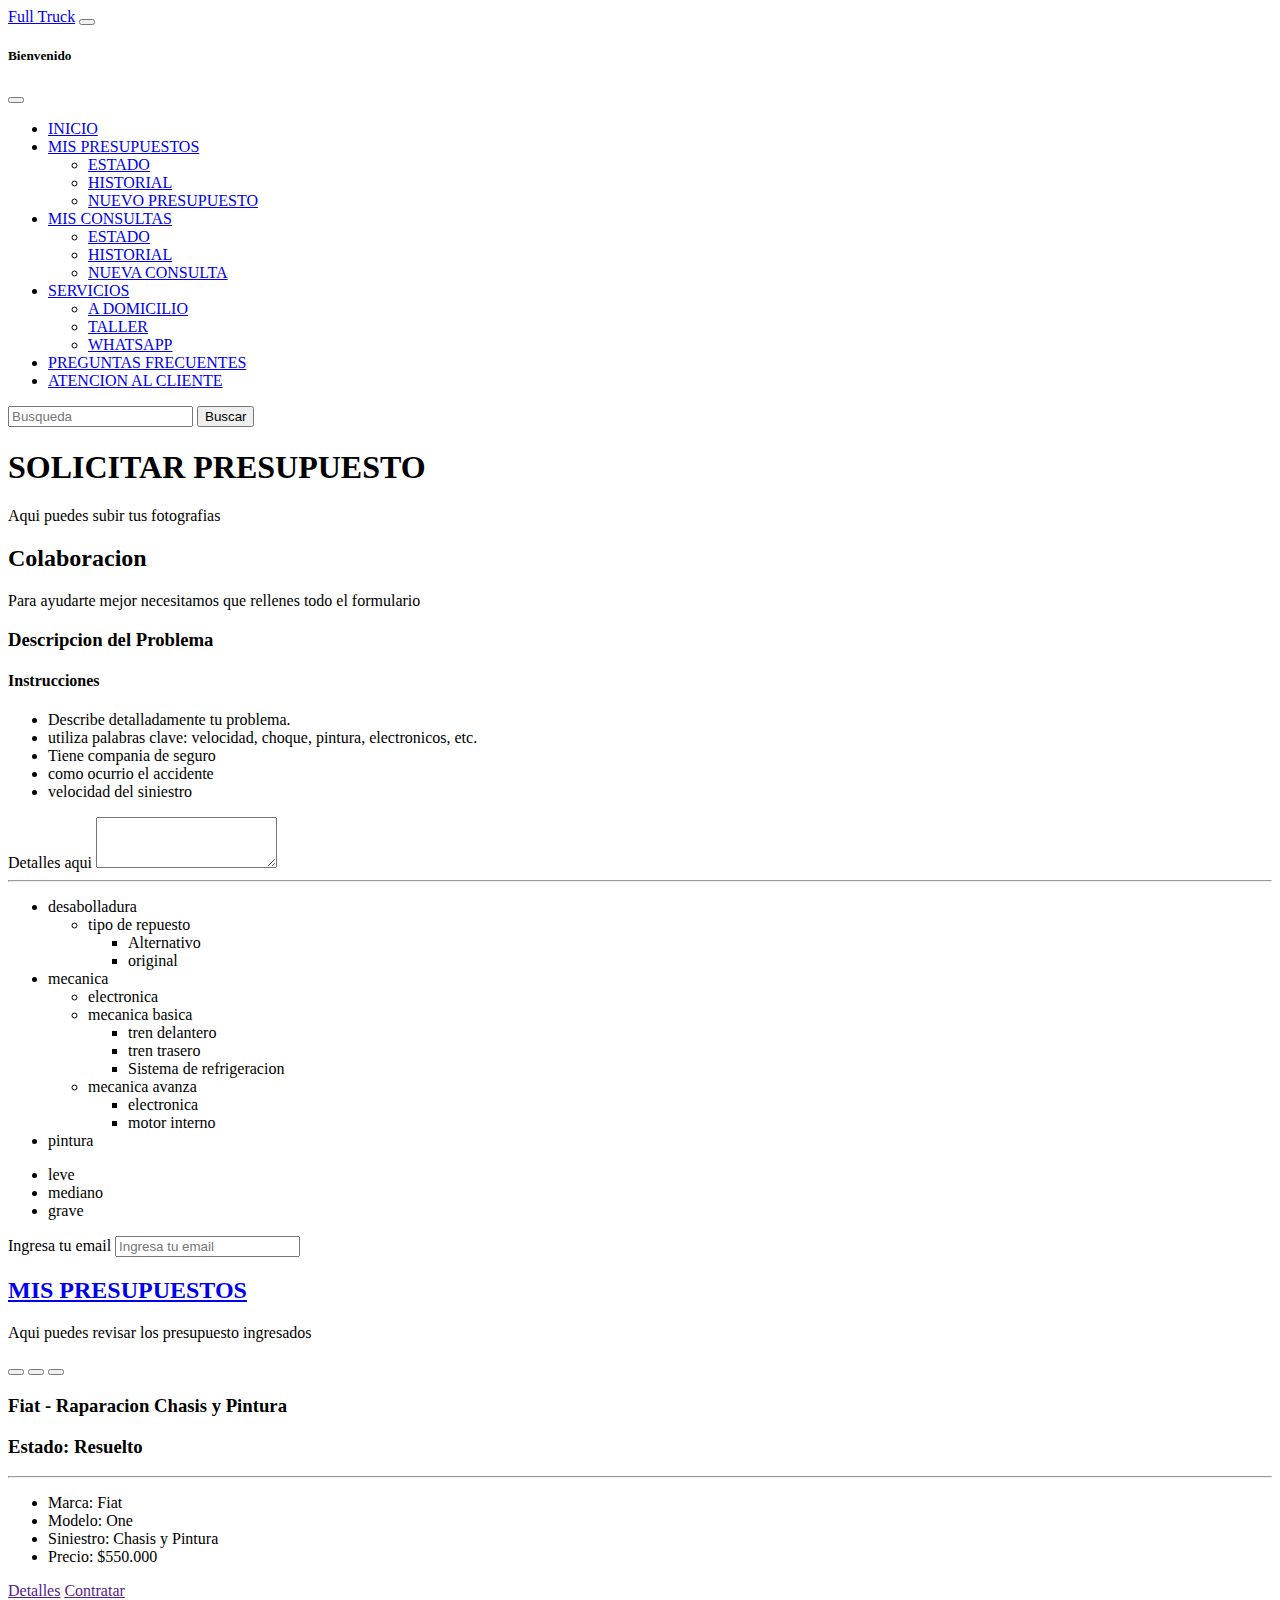
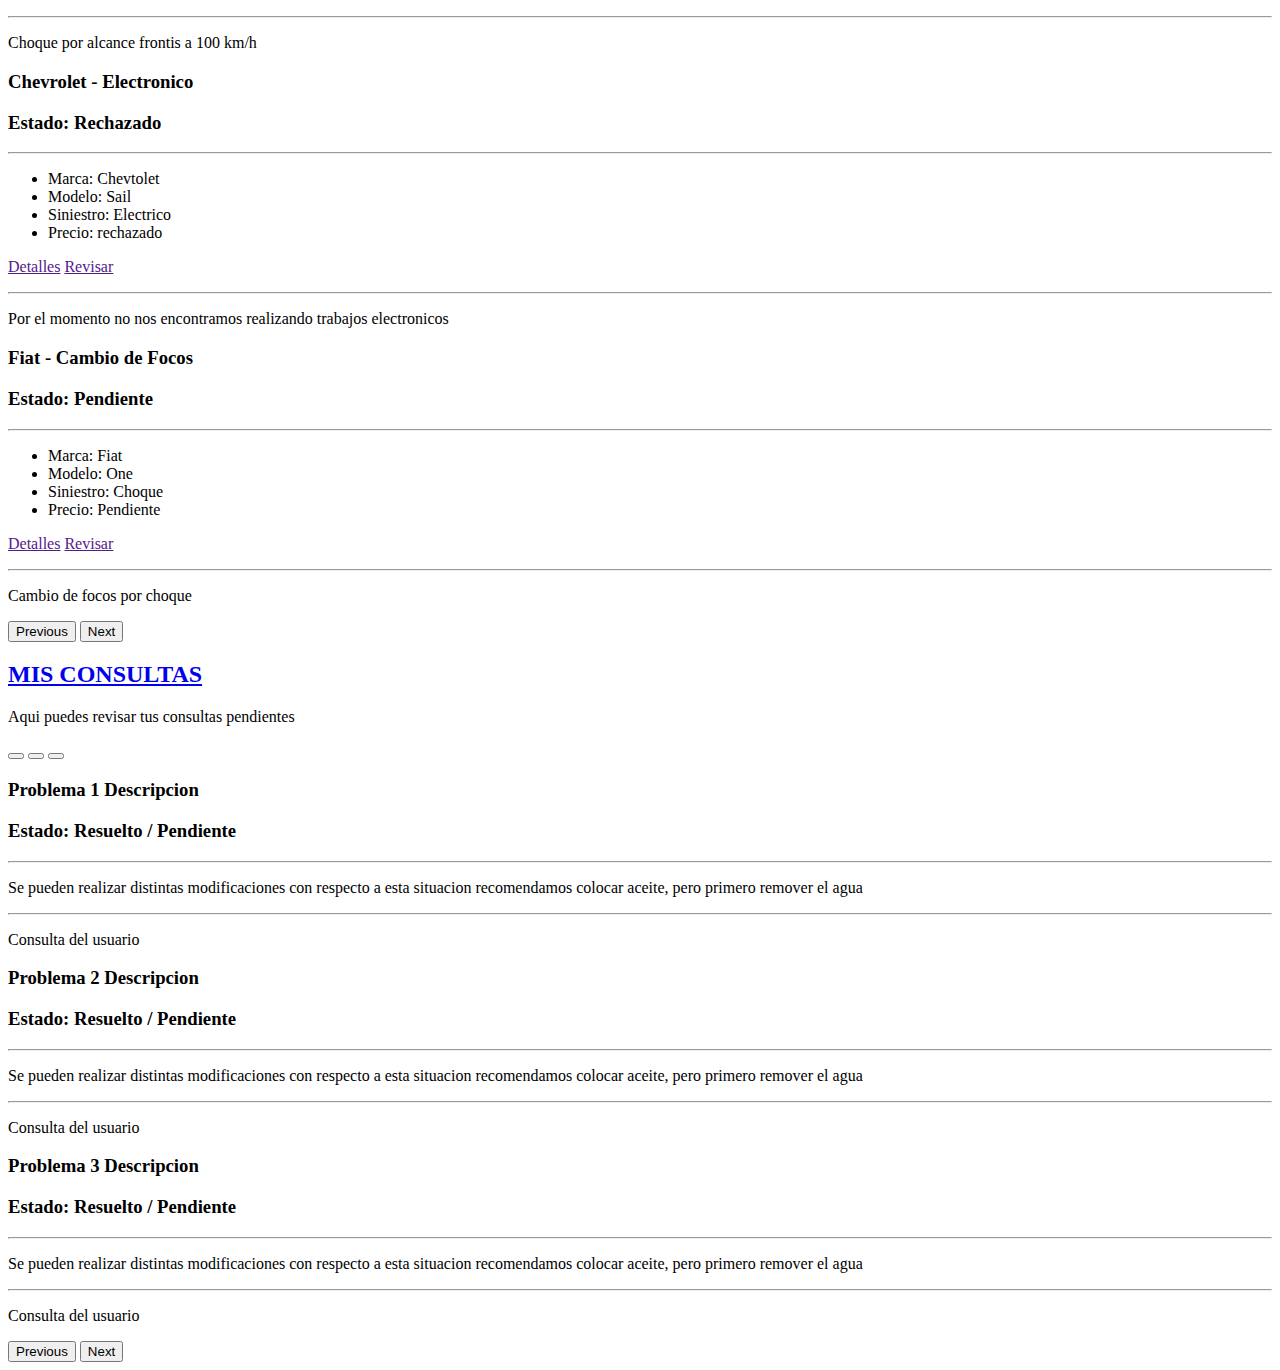
==== pages/nuevoPresupuesto.html @ 3ce0430d "cambio de nombre html" ====
<!DOCTYPE html>
<html lang="en">

<head>
    <meta charset="UTF-8">
    <meta name="viewport" content="width=device-width, initial-scale=1.0">
    <link rel="stylesheet" href="/css/main.css">
    <link href="https://cdn.jsdelivr.net/npm/bootstrap@5.3.2/dist/css/bootstrap.min.css" rel="stylesheet"
        integrity="sha384-T3c6CoIi6uLrA9TneNEoa7RxnatzjcDSCmG1MXxSR1GAsXEV/Dwwykc2MPK8M2HN" crossorigin="anonymous">
    <title>Full Truck</title>
</head>
<header>
</header>
<nav class="navbar bg-black sticky-sm-top">
    <div class="container-fluid">
        <!-- colocar estilos al brand -->
        <a class="navbar-brand text-warning text-uppercase" href="#">Full Truck</a>
        <button class="navbar-toggler bg-warning" type="button" data-bs-toggle="offcanvas"
            data-bs-target="#offcanvasNavbar" aria-controls="offcanvasNavbar" aria-label="Toggle navigation">
            <span class="navbar-toggler-icon"></span>
        </button>
        <div class="offcanvas offcanvas-start bg-white" tabindex="-1" id="offcanvasNavbar"
            aria-labelledby="offcanvasNavbarLabel">
            <div class="offcanvas-header bg-black">
                <h5 class="offcanvas-title text-warning text-uppercase" id="offcanvasNavbarLabel">Bienvenido</h5>
                <button type="button" class="btn-close bg-warning" data-bs-dismiss="offcanvas"
                    aria-label="Close"></button>
            </div>
            <div class="offcanvas-body bg-dark">
                <ul class="navbar-nav justify-content-end flex-grow-1 pe-3">
                    <li class="nav-item">
                        <a class="nav-link active text-white" aria-current="page" href="../index.html">INICIO</a>
                    </li>
                    <li class="nav-item dropdown">
                        <!-- GENERAR FORMULARIO DE PRESUPUESTO -->
                        <!-- SUGERIR SUBIR FOTOGRAFIAS -->
                        <!-- DESCRIPCION DEL CHOQUE -->
                        <a class="nav-link dropdown-toggle text-warning" href="#" role="button"
                            data-bs-toggle="dropdown" aria-expanded="false">MIS PRESUPUESTOS</a>
                        <ul class="dropdown-menu">
                            <li><a class="dropdown-item text-dark" href="#">ESTADO</a></li>
                            <li><a class="dropdown-item text-dark" href="#">HISTORIAL</a></li>
                            <li><a class="dropdown-item text-dark" href="nuevo-presupuesto.html">NUEVO PRESUPUESTO</a></li>
                        </ul>
                    </li>
                    <!-- PREGUNTAS Y LAS RESPUESTAS ACTUALES CLIENTE - USUARIO -->
                    <!-- ESTADO DE LAS CONSULTAS ACTUALES -->
                    <li class="nav-item dropdown">
                        <a class="nav-link dropdown-toggle text-warning" href="/pages/consultas.html" role="button"
                            data-bs-toggle="dropdown" aria-expanded="false">
                            MIS CONSULTAS
                        </a>
                        <ul class="dropdown-menu">
                            <li><a class="dropdown-item text-dark" href="#">ESTADO</a></li>
                            <li><a class="dropdown-item text-dark" href="#">HISTORIAL</a></li>
                            <li><a class="dropdown-item text-dark" href="#">NUEVA CONSULTA</a></li>
                        </ul>
                    </li>

                    <li class="nav-item dropdown">
                        <a class="nav-link dropdown-toggle text-warning" href="#" role="button"
                            data-bs-toggle="dropdown" aria-expanded="false">SERVICIOS</a>
                        <ul class="dropdown-menu">
                            <li><a class="dropdown-item text-dark" href="#">A DOMICILIO</a></li>
                            <li><a class="dropdown-item text-dark" href="#">TALLER</a></li>
                            <li><a class="dropdown-item text-dark" href="#">WHATSAPP</a></li>
                        </ul>
                    </li>
                    <li class="nav-item">
                        <a class="nav-link text-warning" href="#">PREGUNTAS FRECUENTES</a>
                    </li>
                    <li class="nav-item">
                        <a class="nav-link text-warning" href="#">ATENCION AL CLIENTE</a>
                    </li>
                </ul>
                <form class="d-flex mt-3" role="search">
                    <input class="form-control me-1" type="search" placeholder="Busqueda" aria-label="Search">
                    <button class="btn btn-outline-warning border-2" type="submit">Buscar</button>
                </form>
            </div>
        </div>
    </div>
</nav>

<body class="bg-dark-subtle">
    <main>
        <h1>SOLICITAR PRESUPUESTO</h1>
        <p>Aqui puedes subir tus fotografias</p>

        <h2>
            Colaboracion
        </h2>
        <p>Para ayudarte mejor necesitamos que rellenes todo el formulario</p>

        <form action="">
            <div>
                <h3>Descripcion del Problema</h3>
                <h4>Instrucciones</h4>
                <ul>
                    <li>Describe detalladamente tu problema.</li>
                    <li>utiliza palabras clave: velocidad, choque, pintura, electronicos, etc.</li>
                    <li>Tiene compania de seguro</li>
                    <li>como ocurrio el accidente</li>
                    <li>velocidad del siniestro</li>
                </ul>
                <div>
                    <label for="exampleFormControlTextarea1" class="form-label">Detalles aqui</label>
                    <textarea class="form-control" id="exampleFormControlTextarea1" rows="3"></textarea>
                </div>
                <hr>
                <!--  GENERAR NUMERO DE OT-->
                <!-- PATENTE -->
                <!-- MUMERO DE CHASIS -->
                <!-- Marca
                Modelo
                Color
                Ano
                Num telefono
                Tipo de reparacion -->
                    <ul>
                        <li>desabolladura</li>
                        <ul>
                            <li>tipo de repuesto</li>
                            <ul>
                                <li>Alternativo</li>
                                <li>original</li>
                            </ul>
                        </ul>
                        <li>mecanica</li>
                        <ul>
                            <li>electronica</li>
                            <li>mecanica basica</li>
                            <ul>
                                <li>tren delantero</li>
                                <li>tren trasero</li>
                                <li>Sistema de refrigeracion</li>
                            </ul>
                            <li>mecanica avanza</li>
                            <ul>
                                <li>electronica</li>
                                <li>motor interno</li>
                            </ul>
                        </ul>
                        <li>pintura</li>
                    </ul>
                    <ul>
                        <li>leve</li>
                        <li>mediano</li>
                        <li>grave</li>
                    </ul>
            </div>
            <label for="">Ingresa tu email</label>
            <input type="email" name="" id="" placeholder="Ingresa tu email">
        </form>
        
        <div class="container-fluid">
            <div class="card bg-dark m-1 mt-4" style="width: 100%;">
                <!-- estas deben ser imagenes de clientes -->
                <h2 class="card-header bg-warning"><a class="text-decoration-none text-black" href="pages/consultas.html">MIS PRESUPUESTOS</a></h2>
                <div class="card-body">
                    <p class="card-subtitle text-white">Aqui puedes revisar los presupuesto ingresados</p>
                </div>
                <!-- <div class="card bg-dark-subtle p-3 m-3"> -->
                <div id="carouselExampleIndicators" class="carousel slide" data-bs-ride="carousel">
                    <div class="carousel-indicators">
                        <button type="button" data-bs-target="#carouselExampleIndicators" data-bs-slide-to="0"
                            class="active bg-dark" aria-current="active" aria-label="Slide 1"></button>
                        <button type="button" data-bs-target="#carouselExampleIndicators" data-bs-slide-to="1"
                            class="bg-dark" aria-label="Slide 2"></button>
                        <button type="button" data-bs-target="#carouselExampleIndicators" data-bs-slide-to="2"
                            class="bg-dark" aria-label="Slide 3"></button>
                    </div>
                    <div class="carousel-inner bg-dark ps-3 pe-3 pb-3">
                        <div class="carousel-item active">
                            <!-- <img src="img/chevrolet.png" class="d-block w-100" alt="..."> -->
                            <div class="card p-0 m-0 bg-dark-subtle" style="width: 100%;">
                                <!-- estas deben ser imagenes de clientes -->
                                <div class="card">
                                    <h3 class="card-header bg-dark text-warning">
                                        Fiat - Raparacion Chasis y Pintura
                                    </h3>
                                    <div class="card-body">
                                        <h3 class="card-subtitle text-success">Estado: Resuelto</h3>
                                        <hr>
                                        <p class="card-text">
                                            <ul>
                                                <li>Marca: Fiat</li>
                                                <li>Modelo: One</li>
                                                <li>Siniestro: Chasis y Pintura</li>
                                                <li>Precio: $550.000</li>
                                            </ul>
                                            <a class="btn btn-dark" href="">Detalles</a>
                                            <a class="btn btn-outline-success" href="">Contratar</a>
                                        </p>
                                        <hr>
                                        <p class="card-text">
                                            Choque por alcance frontis a 100 km/h
                                        </p>
                                    </div>
                                </div>
                            </div>
                        </div>
                        <div class="carousel-item">
                            <!-- <img src="img/chevrolet.png" class="d-block w-100" alt="..."> -->
                            <div class="card p-0 m-0 bg-dark-subtle" style="width: 100%;">
                                <!-- estas deben ser imagenes de clientes -->
                                <div class="card">
                                    <h3 class="card-header bg-dark text-warning">
                                        Chevrolet - Electronico
                                    </h3>
                                    <div class="card-body">
                                        <h3 class="card-subtitle text-danger">Estado: Rechazado</h3>
                                        <hr>
                                        <p class="card-text">
                                            <ul>
                                                <li>Marca: Chevtolet</li>
                                                <li>Modelo: Sail</li>
                                                <li>Siniestro: Electrico</li>
                                                <li>Precio: rechazado</li>
                                            </ul>
                                            <a class="btn btn-dark" href="">Detalles</a>
                                            <a class="btn btn-outline-danger" href="">Revisar</a>
                                        </p>
                                        <hr>
                                        <p class="card-text">
                                            Por el momento no nos encontramos realizando trabajos electronicos
                                        </p>
                                    </div>
                                </div>
                            </div>
                        </div>
                        <div class="carousel-item">
                            <!-- <img src="img/chevrolet.png" class="d-block w-100" alt="..."> -->
                            <div class="card p-0 m-0 bg-dark-subtle" style="width: 100%;">
                                <!-- estas deben ser imagenes de clientes -->
                                <div class="card">
                                    <h3 class="card-header bg-dark text-warning">
                                        Fiat - Cambio de Focos
                                    </h3>
                                    <div class="card-body">
                                        <h3 class="card-subtitle text-warning">Estado: Pendiente</h3>
                                        <hr>
                                        <p class="card-text">
                                            <ul>
                                                <li>Marca: Fiat</li>
                                                <li>Modelo: One</li>
                                                <li>Siniestro: Choque</li>
                                                <li>Precio: Pendiente</li>
                                            </ul>
                                            <a class="btn btn-dark" href="">Detalles</a>
                                            <a class="btn btn-outline-warning" href="">Revisar</a>
                                        </p>
                                        <hr>
                                        <p class="card-text">
                                            Cambio de focos por choque
                                        </p>
                                    </div>
                                </div>
                            </div>
                        </div>
                    </div>
                    <button class="carousel-control-prev" type="button" data-bs-target="#carouselExampleIndicators"
                        data-bs-slide="prev">
                        <span class="carousel-control-prev-icon bg-warning p-4 me-4" aria-hidden="true"></span>
                        <span class="visually-hidden">Previous</span>
                    </button>
                    <button class="carousel-control-next" type="button" data-bs-target="#carouselExampleIndicators"
                        data-bs-slide="next">
                        <span class="carousel-control-next-icon bg-warning p-4 ms-4" aria-hidden="true"></span>
                        <span class="visually-hidden">Next</span>
                    </button>
                </div>
                <!-- </div> -->
            </div>
        </div>
        <div class="container-fluid">
            <div class="card bg-dark m-1 mt-4" style="width: 100%;">
                <!-- estas deben ser imagenes de clientes -->
                <h2 class="card-header bg-warning"><a class="text-decoration-none text-black" href="pages/consultas.html">MIS CONSULTAS</a></h2>
                <div class="card-body">
                    <p class="card-subtitle text-white">Aqui puedes revisar tus consultas pendientes</p>
                </div>
                <!-- <div class="card bg-dark-subtle p-3 m-3"> -->
                <div id="carouselExampleIndicators" class="carousel slide" data-bs-ride="carousel">
                    <div class="carousel-indicators">
                        <button type="button" data-bs-target="#carouselExampleIndicators" data-bs-slide-to="0"
                            class="active bg-dark" aria-current="active" aria-label="Slide 1"></button>
                        <button type="button" data-bs-target="#carouselExampleIndicators" data-bs-slide-to="1"
                            class="bg-dark" aria-label="Slide 2"></button>
                        <button type="button" data-bs-target="#carouselExampleIndicators" data-bs-slide-to="2"
                            class="bg-dark" aria-label="Slide 3"></button>
                    </div>
                    <div class="carousel-inner bg-dark ps-3 pe-3 pb-3">
                        <div class="carousel-item active">
                            <!-- <img src="img/chevrolet.png" class="d-block w-100" alt="..."> -->
                            <div class="card p-0 m-0 bg-dark-subtle" style="width: 100%;">
                                <!-- estas deben ser imagenes de clientes -->
                                <div class="card">
                                    <h3 class="card-header bg-dark text-warning">
                                        Problema 1 Descripcion
                                    </h3>
                                    <div class="card-body">
                                        <h3 class="card-subtitle text-danger">Estado: Resuelto / Pendiente</h3>
                                        <hr>
                                        <p class="card-text">
                                            Se pueden realizar distintas modificaciones con respecto a esta situacion
                                            recomendamos colocar aceite, pero primero remover el agua
                                        </p>
                                        <hr>
                                        <p class="card-text">
                                            Consulta del usuario
                                        </p>
                                    </div>
                                </div>
                            </div>
                        </div>
                        <div class="carousel-item">
                            <!-- <img src="img/chevrolet.png" class="d-block w-100" alt="..."> -->
                            <div class="card p-0 m-0 bg-dark-subtle" style="width: 100%;">
                                <!-- estas deben ser imagenes de clientes -->
                                <div class="card">
                                    <h3 class="card-header bg-dark text-warning">
                                        Problema 2 Descripcion
                                    </h3>
                                    <div class="card-body">
                                        <h3 class="card-subtitle text-success">Estado: Resuelto / Pendiente</h3>
                                        <hr>
                                        <p class="card-text">
                                            Se pueden realizar distintas modificaciones con respecto a esta situacion
                                            recomendamos colocar aceite, pero primero remover el agua
                                        </p>
                                        <hr>
                                        <p class="card-text">
                                            Consulta del usuario
                                        </p>
                                    </div>
                                </div>
                            </div>
                        </div>
                        <div class="carousel-item">
                            <!-- <img src="img/chevrolet.png" class="d-block w-100" alt="..."> -->
                            <div class="card p-0 m-0 bg-dark-subtle" style="width: 100%;">
                                <!-- estas deben ser imagenes de clientes -->
                                <div class="card">
                                    <h3 class="card-header bg-dark text-warning">
                                        Problema 3 Descripcion
                                    </h3>
                                    <div class="card-body">
                                        <h3 class="card-subtitle text-warning">Estado: Resuelto / Pendiente</h3>
                                        <hr>
                                        <p class="card-text">
                                            Se pueden realizar distintas modificaciones con respecto a esta situacion
                                            recomendamos colocar aceite, pero primero remover el agua
                                        </p>
                                        <hr>
                                        <p class="card-text">
                                            Consulta del usuario
                                        </p>
                                    </div>
                                </div>
                            </div>
                        </div>
                    </div>
                    <button class="carousel-control-prev" type="button" data-bs-target="#carouselExampleIndicators"
                        data-bs-slide="prev">
                        <span class="carousel-control-prev-icon bg-black" aria-hidden="true"></span>
                        <span class="visually-hidden">Previous</span>
                    </button>
                    <button class="carousel-control-next" type="button" data-bs-target="#carouselExampleIndicators"
                        data-bs-slide="next">
                        <span class="carousel-control-next-icon bg-black" aria-hidden="true"></span>
                        <span class="visually-hidden">Next</span>
                    </button>
                </div>
                <!-- </div> -->
            </div>
        </div>
    </main>
    <script src="https://cdn.jsdelivr.net/npm/bootstrap@5.2.3/dist/js/bootstrap.bundle.min.js"
        integrity="sha384-kenU1KFdBIe4zVF0s0G1M5b4hcpxyD9F7jL+jjXkk+Q2h455rYXK/7HAuoJl+0I4"
        crossorigin="anonymous"></script>
</body>
</html>
---- css/main.css ----
.marcas-contenedor {
  display: flex;
  flex-wrap: wrap;
  width: 100%;
  height: 50px;
}
.marcas-contenedor img {
  width: 40px;
  height: 40px;
  margin: 5px 2px 5px 2px;
}

/*# sourceMappingURL=main.css.map */
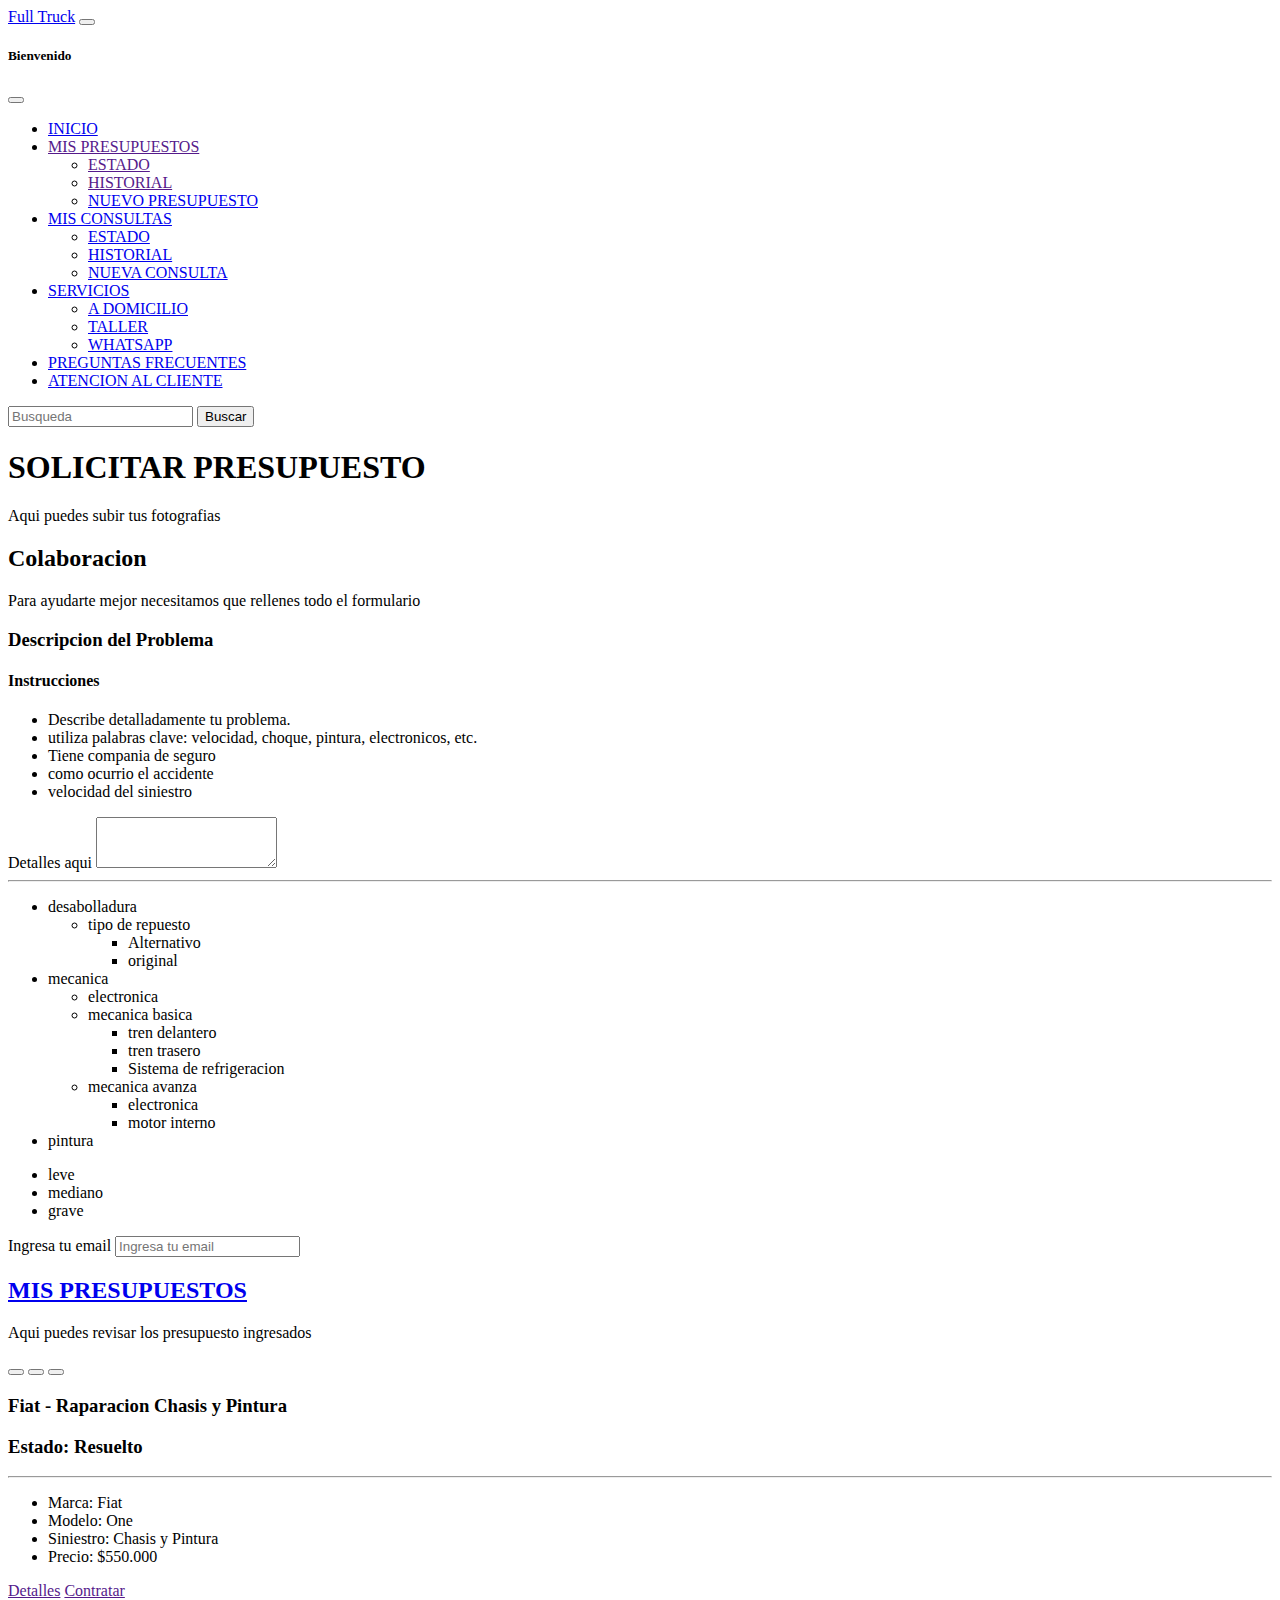
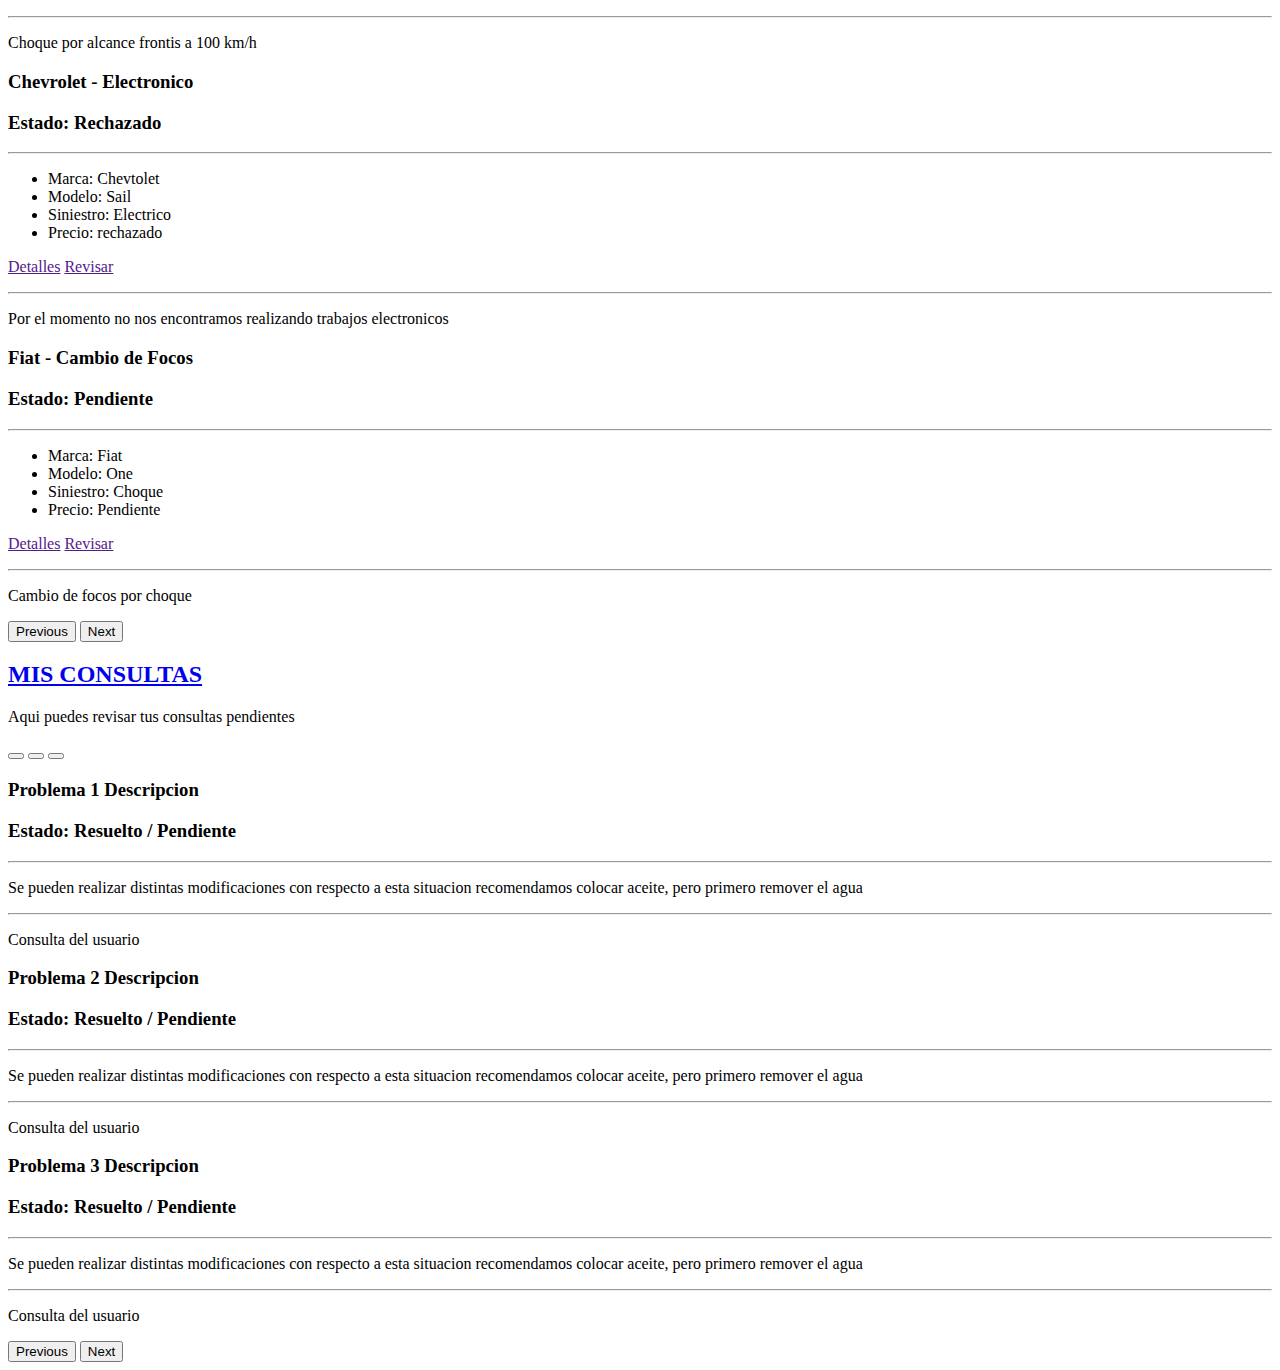
==== commit 94eb2fac: "change html git" ====
--- a/pages/nuevoPresupuesto.html
+++ b/pages/nuevoPresupuesto.html
@@ -1,16 +1,15 @@
 <!DOCTYPE html>
 <html lang="en">
-
 <head>
     <meta charset="UTF-8">
     <meta name="viewport" content="width=device-width, initial-scale=1.0">
     <link rel="stylesheet" href="/css/main.css">
     <link href="https://cdn.jsdelivr.net/npm/bootstrap@5.3.2/dist/css/bootstrap.min.css" rel="stylesheet"
-        integrity="sha384-T3c6CoIi6uLrA9TneNEoa7RxnatzjcDSCmG1MXxSR1GAsXEV/Dwwykc2MPK8M2HN" crossorigin="anonymous">
+    integrity="sha384-T3c6CoIi6uLrA9TneNEoa7RxnatzjcDSCmG1MXxSR1GAsXEV/Dwwykc2MPK8M2HN" crossorigin="anonymous">
     <title>Full Truck</title>
 </head>
-<header>
-</header>
+<!-- <header>
+</header> -->
 <nav class="navbar bg-black sticky-sm-top">
     <div class="container-fluid">
         <!-- colocar estilos al brand -->
@@ -35,12 +34,12 @@
                         <!-- GENERAR FORMULARIO DE PRESUPUESTO -->
                         <!-- SUGERIR SUBIR FOTOGRAFIAS -->
                         <!-- DESCRIPCION DEL CHOQUE -->
-                        <a class="nav-link dropdown-toggle text-warning" href="#" role="button"
+                        <a class="nav-link dropdown-toggle text-warning" href="" role="button"
                             data-bs-toggle="dropdown" aria-expanded="false">MIS PRESUPUESTOS</a>
                         <ul class="dropdown-menu">
-                            <li><a class="dropdown-item text-dark" href="#">ESTADO</a></li>
-                            <li><a class="dropdown-item text-dark" href="#">HISTORIAL</a></li>
-                            <li><a class="dropdown-item text-dark" href="nuevo-presupuesto.html">NUEVO PRESUPUESTO</a></li>
+                            <li><a class="dropdown-item text-dark" href="">ESTADO</a></li>
+                            <li><a class="dropdown-item text-dark" href="">HISTORIAL</a></li>
+                            <li><a class="dropdown-item text-dark" href="/fulltruck/pages/nuevoPresupuesto.html">NUEVO PRESUPUESTO</a></li>
                         </ul>
                     </li>
                     <!-- PREGUNTAS Y LAS RESPUESTAS ACTUALES CLIENTE - USUARIO -->
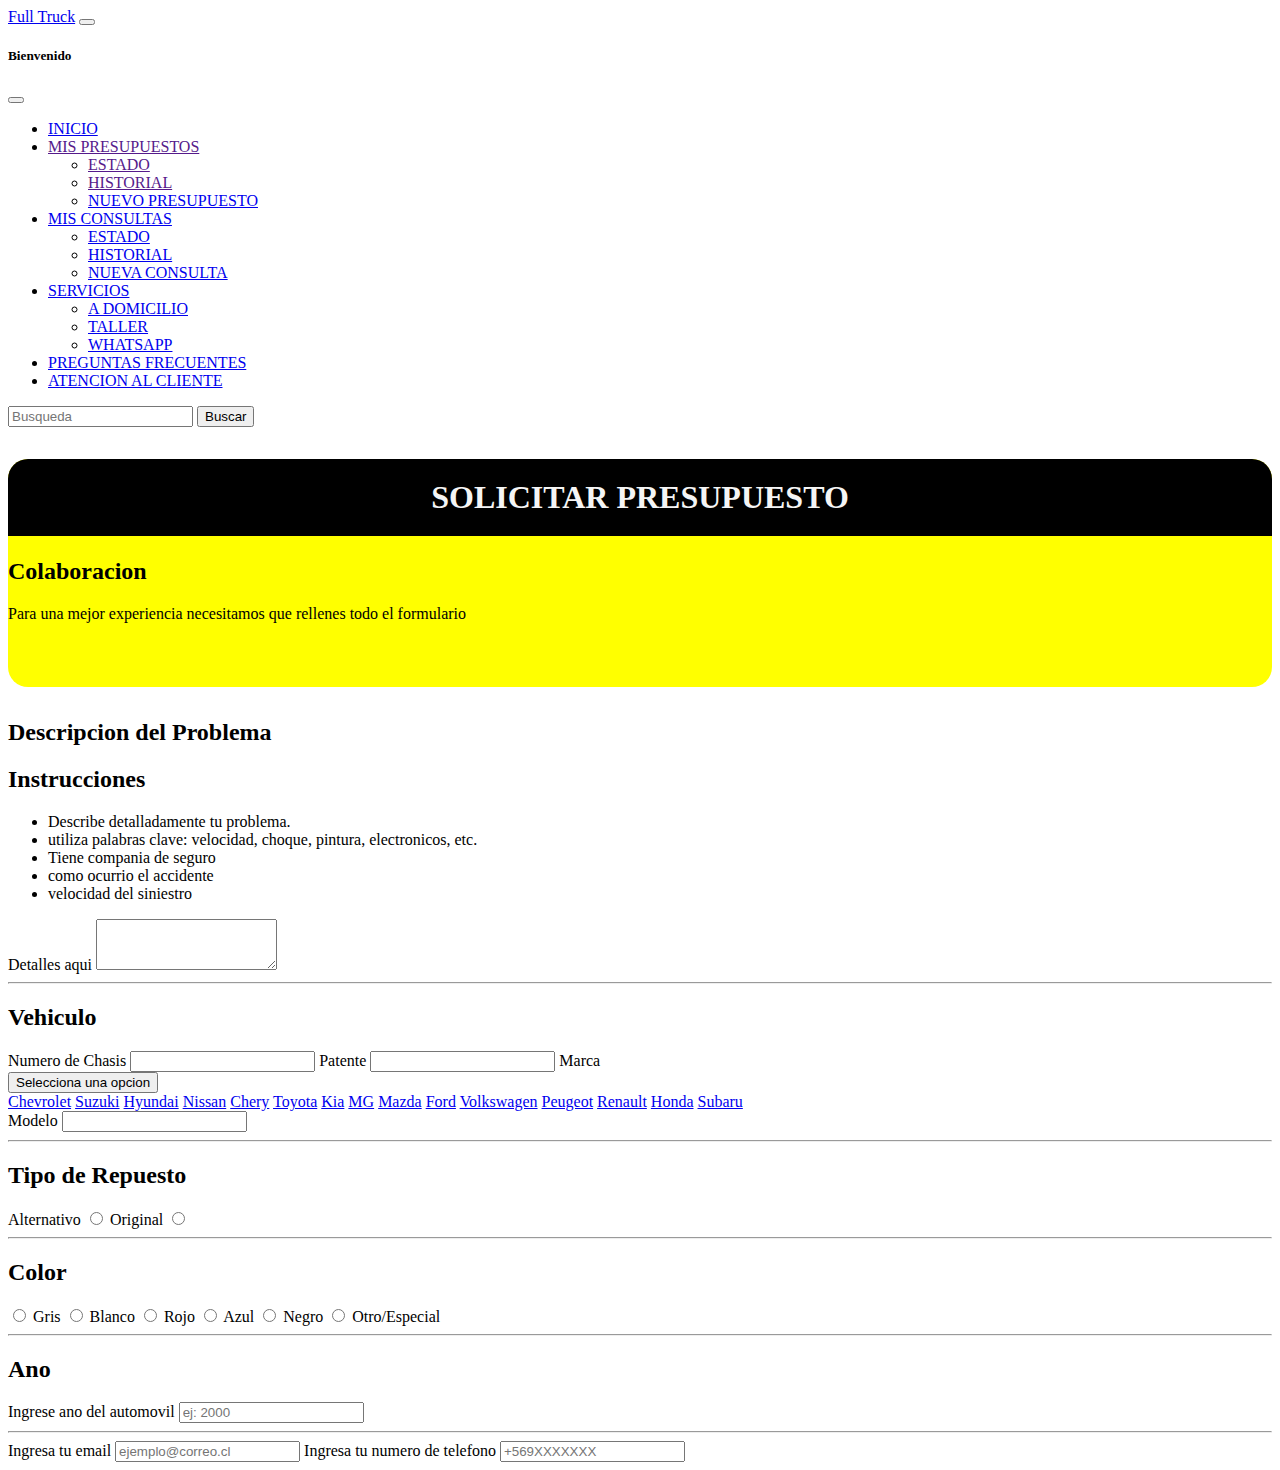
==== commit 154c01e6: "cambios link menu" ====
--- a/pages/nuevoPresupuesto.html
+++ b/pages/nuevoPresupuesto.html
@@ -1,12 +1,13 @@
 <!DOCTYPE html>
 <html lang="en">
+
 <head>
     <meta charset="UTF-8">
     <meta name="viewport" content="width=device-width, initial-scale=1.0">
-    <link rel="stylesheet" href="/css/main.css">
+    <link rel="stylesheet" href="../css/main.css">
     <link href="https://cdn.jsdelivr.net/npm/bootstrap@5.3.2/dist/css/bootstrap.min.css" rel="stylesheet"
-    integrity="sha384-T3c6CoIi6uLrA9TneNEoa7RxnatzjcDSCmG1MXxSR1GAsXEV/Dwwykc2MPK8M2HN" crossorigin="anonymous">
-    <title>Full Truck</title>
+        integrity="sha384-T3c6CoIi6uLrA9TneNEoa7RxnatzjcDSCmG1MXxSR1GAsXEV/Dwwykc2MPK8M2HN" crossorigin="anonymous">
+    <title>Nuevo Presupuesto</title>
 </head>
 <!-- <header>
 </header> -->
@@ -34,18 +35,19 @@
                         <!-- GENERAR FORMULARIO DE PRESUPUESTO -->
                         <!-- SUGERIR SUBIR FOTOGRAFIAS -->
                         <!-- DESCRIPCION DEL CHOQUE -->
-                        <a class="nav-link dropdown-toggle text-warning" href="" role="button"
-                            data-bs-toggle="dropdown" aria-expanded="false">MIS PRESUPUESTOS</a>
+                        <a class="nav-link dropdown-toggle text-warning" href="" role="button" data-bs-toggle="dropdown"
+                            aria-expanded="false">MIS PRESUPUESTOS</a>
                         <ul class="dropdown-menu">
                             <li><a class="dropdown-item text-dark" href="">ESTADO</a></li>
                             <li><a class="dropdown-item text-dark" href="">HISTORIAL</a></li>
-                            <li><a class="dropdown-item text-dark" href="/fulltruck/pages/nuevoPresupuesto.html">NUEVO PRESUPUESTO</a></li>
+                            <li><a class="dropdown-item text-dark" href="nuevoPresupuesto.html">NUEVO
+                                    PRESUPUESTO</a></li>
                         </ul>
                     </li>
                     <!-- PREGUNTAS Y LAS RESPUESTAS ACTUALES CLIENTE - USUARIO -->
                     <!-- ESTADO DE LAS CONSULTAS ACTUALES -->
                     <li class="nav-item dropdown">
-                        <a class="nav-link dropdown-toggle text-warning" href="/pages/consultas.html" role="button"
+                        <a class="nav-link dropdown-toggle text-warning" href="../pages/consultas.html" role="button"
                             data-bs-toggle="dropdown" aria-expanded="false">
                             MIS CONSULTAS
                         </a>
@@ -83,30 +85,102 @@
 
 <body class="bg-dark-subtle">
     <main>
-        <h1>SOLICITAR PRESUPUESTO</h1>
-        <p>Aqui puedes subir tus fotografias</p>
-
-        <h2>
-            Colaboracion
-        </h2>
-        <p>Para ayudarte mejor necesitamos que rellenes todo el formulario</p>
+        <div class="contenedor informacionPrincipal">
+            <h1>SOLICITAR PRESUPUESTO</h1>
+            <h2>
+                Colaboracion
+            </h2>
+            <p>Para una mejor experiencia necesitamos que <span>rellenes todo el formulario</span></p>
+        </div>
 
         <form action="">
-            <div>
-                <h3>Descripcion del Problema</h3>
-                <h4>Instrucciones</h4>
-                <ul>
-                    <li>Describe detalladamente tu problema.</li>
-                    <li>utiliza palabras clave: velocidad, choque, pintura, electronicos, etc.</li>
-                    <li>Tiene compania de seguro</li>
-                    <li>como ocurrio el accidente</li>
-                    <li>velocidad del siniestro</li>
-                </ul>
-                <div>
-                    <label for="exampleFormControlTextarea1" class="form-label">Detalles aqui</label>
-                    <textarea class="form-control" id="exampleFormControlTextarea1" rows="3"></textarea>
+            <div id="containerForm">
+                <div class="instructivo">
+                    <h2>Descripcion del Problema</h3>
+                        <h2>Instrucciones</h4>
+                            <ul>
+                                <li>Describe detalladamente tu problema.</li>
+                                <li>utiliza palabras clave: velocidad, choque, pintura, electronicos, etc.</li>
+                                <li>Tiene compania de seguro</li>
+                                <li>como ocurrio el accidente</li>
+                                <li>velocidad del siniestro</li>
+                            </ul>
+                            <div>
+                                <label for="exampleFormControlTextarea1" class="form-label">Detalles aqui</label>
+                                <textarea class="form-control" id="exampleFormControlTextarea1" rows="3"></textarea>
+                            </div>
                 </div>
                 <hr>
+                <div class="datos-automovil">
+                    <!-- formatear el input para patente valida y maximo de caracteres -->
+                    <h2>Vehiculo</h2>
+                    <label for="vehiculo">Numero de Chasis</label>
+                    <input type="text">
+                    <label for="vehiculo">Patente</label>
+                    <input type="text">
+                    <label for="vehiculo">Marca</label>
+                    <div class="container">
+                        <div class="dropdown">
+                            <button class="btn btn-primary dropdown-toggle" type="button" id="dropdownMenuButton"
+                                data-toggle="dropdown" aria-haspopup="true" aria-expanded="false">Selecciona una
+                                opcion</button>
+
+                            <div class="dropdown-menu" aria-labelledby="dropdownMenuButton">
+                                <a class="dropdown-item" href="#">Chevrolet</a>
+                                <a class="dropdown-item" href="#">Suzuki</a>
+                                <a class="dropdown-item" href="#">Hyundai</a>
+                                <a class="dropdown-item" href="#">Nissan</a>
+                                <a class="dropdown-item" href="#">Chery</a>
+                                <a class="dropdown-item" href="#">Toyota</a>
+                                <a class="dropdown-item" href="#">Kia</a>
+                                <a class="dropdown-item" href="#">MG</a>
+                                <a class="dropdown-item" href="#">Mazda</a>
+                                <a class="dropdown-item" href="#">Ford</a>
+                                <a class="dropdown-item" href="#">Volkswagen</a>
+                                <a class="dropdown-item" href="#">Peugeot</a>
+                                <a class="dropdown-item" href="#">Renault</a>
+                                <a class="dropdown-item" href="#">Honda</a>
+                                <a class="dropdown-item" href="#">Subaru</a>
+                            </div>
+                        </div>
+                    </div>
+                    <div class="modelo">
+                        <label for="Modelo">Modelo</label>
+                        <input type="text" name="" id="">
+                    </div>
+                    <hr>
+                    <div class="tipo-repuesto">
+                        <h2>Tipo de Repuesto</h2>
+                        <label for="">Alternativo</label>
+                        <input type="radio" name="repuesto" id="rep-alt">
+                        <label for="">Original</label>
+                        <input type="radio" name="repuesto" id="rep-org">
+                    </div>
+                    <hr>
+                    <div class="color">
+                        <h2>Color</h2>
+                        <input type="radio" name="select-color">
+                        <label for="Color">Gris</label>
+                        <input type="radio" name="select-color">
+                        <label for="Color">Blanco</label>
+                        <input type="radio" name="select-color">
+                        <label for="Color">Rojo</label>
+                        <input type="radio" name="select-color">
+                        <label for="Color">Azul</label>
+                        <input type="radio" name="select-color">
+                        <label for="Color">Negro</label>
+                        <input type="radio" name="select-color">
+                        <label for="Color">Otro/Especial</label>
+                    </div>
+                    <hr>
+                    <div class="ano">
+                        <h2>Ano</h2>
+                        <label for="">Ingrese ano del automovil</label>
+                        <input type="text" placeholder="ej: 2000">
+                    </div>
+                    <hr>
+                </div>
+
                 <!--  GENERAR NUMERO DE OT-->
                 <!-- PATENTE -->
                 <!-- MUMERO DE CHASIS -->
@@ -116,267 +190,19 @@
                 Ano
                 Num telefono
                 Tipo de reparacion -->
-                    <ul>
-                        <li>desabolladura</li>
-                        <ul>
-                            <li>tipo de repuesto</li>
-                            <ul>
-                                <li>Alternativo</li>
-                                <li>original</li>
-                            </ul>
-                        </ul>
-                        <li>mecanica</li>
-                        <ul>
-                            <li>electronica</li>
-                            <li>mecanica basica</li>
-                            <ul>
-                                <li>tren delantero</li>
-                                <li>tren trasero</li>
-                                <li>Sistema de refrigeracion</li>
-                            </ul>
-                            <li>mecanica avanza</li>
-                            <ul>
-                                <li>electronica</li>
-                                <li>motor interno</li>
-                            </ul>
-                        </ul>
-                        <li>pintura</li>
-                    </ul>
-                    <ul>
-                        <li>leve</li>
-                        <li>mediano</li>
-                        <li>grave</li>
-                    </ul>
+                <div class="datos-contacto">
+                    <label for="">Ingresa tu email</label>
+                    <input type="email" name="" id="" placeholder="ejemplo@correo.cl">
+                    <label for="">Ingresa tu numero de telefono</label>
+                    <input type="number" name="" id="" placeholder="+569XXXXXXX">
+
+                </div>
             </div>
-            <label for="">Ingresa tu email</label>
-            <input type="email" name="" id="" placeholder="Ingresa tu email">
         </form>
-        
-        <div class="container-fluid">
-            <div class="card bg-dark m-1 mt-4" style="width: 100%;">
-                <!-- estas deben ser imagenes de clientes -->
-                <h2 class="card-header bg-warning"><a class="text-decoration-none text-black" href="pages/consultas.html">MIS PRESUPUESTOS</a></h2>
-                <div class="card-body">
-                    <p class="card-subtitle text-white">Aqui puedes revisar los presupuesto ingresados</p>
-                </div>
-                <!-- <div class="card bg-dark-subtle p-3 m-3"> -->
-                <div id="carouselExampleIndicators" class="carousel slide" data-bs-ride="carousel">
-                    <div class="carousel-indicators">
-                        <button type="button" data-bs-target="#carouselExampleIndicators" data-bs-slide-to="0"
-                            class="active bg-dark" aria-current="active" aria-label="Slide 1"></button>
-                        <button type="button" data-bs-target="#carouselExampleIndicators" data-bs-slide-to="1"
-                            class="bg-dark" aria-label="Slide 2"></button>
-                        <button type="button" data-bs-target="#carouselExampleIndicators" data-bs-slide-to="2"
-                            class="bg-dark" aria-label="Slide 3"></button>
-                    </div>
-                    <div class="carousel-inner bg-dark ps-3 pe-3 pb-3">
-                        <div class="carousel-item active">
-                            <!-- <img src="img/chevrolet.png" class="d-block w-100" alt="..."> -->
-                            <div class="card p-0 m-0 bg-dark-subtle" style="width: 100%;">
-                                <!-- estas deben ser imagenes de clientes -->
-                                <div class="card">
-                                    <h3 class="card-header bg-dark text-warning">
-                                        Fiat - Raparacion Chasis y Pintura
-                                    </h3>
-                                    <div class="card-body">
-                                        <h3 class="card-subtitle text-success">Estado: Resuelto</h3>
-                                        <hr>
-                                        <p class="card-text">
-                                            <ul>
-                                                <li>Marca: Fiat</li>
-                                                <li>Modelo: One</li>
-                                                <li>Siniestro: Chasis y Pintura</li>
-                                                <li>Precio: $550.000</li>
-                                            </ul>
-                                            <a class="btn btn-dark" href="">Detalles</a>
-                                            <a class="btn btn-outline-success" href="">Contratar</a>
-                                        </p>
-                                        <hr>
-                                        <p class="card-text">
-                                            Choque por alcance frontis a 100 km/h
-                                        </p>
-                                    </div>
-                                </div>
-                            </div>
-                        </div>
-                        <div class="carousel-item">
-                            <!-- <img src="img/chevrolet.png" class="d-block w-100" alt="..."> -->
-                            <div class="card p-0 m-0 bg-dark-subtle" style="width: 100%;">
-                                <!-- estas deben ser imagenes de clientes -->
-                                <div class="card">
-                                    <h3 class="card-header bg-dark text-warning">
-                                        Chevrolet - Electronico
-                                    </h3>
-                                    <div class="card-body">
-                                        <h3 class="card-subtitle text-danger">Estado: Rechazado</h3>
-                                        <hr>
-                                        <p class="card-text">
-                                            <ul>
-                                                <li>Marca: Chevtolet</li>
-                                                <li>Modelo: Sail</li>
-                                                <li>Siniestro: Electrico</li>
-                                                <li>Precio: rechazado</li>
-                                            </ul>
-                                            <a class="btn btn-dark" href="">Detalles</a>
-                                            <a class="btn btn-outline-danger" href="">Revisar</a>
-                                        </p>
-                                        <hr>
-                                        <p class="card-text">
-                                            Por el momento no nos encontramos realizando trabajos electronicos
-                                        </p>
-                                    </div>
-                                </div>
-                            </div>
-                        </div>
-                        <div class="carousel-item">
-                            <!-- <img src="img/chevrolet.png" class="d-block w-100" alt="..."> -->
-                            <div class="card p-0 m-0 bg-dark-subtle" style="width: 100%;">
-                                <!-- estas deben ser imagenes de clientes -->
-                                <div class="card">
-                                    <h3 class="card-header bg-dark text-warning">
-                                        Fiat - Cambio de Focos
-                                    </h3>
-                                    <div class="card-body">
-                                        <h3 class="card-subtitle text-warning">Estado: Pendiente</h3>
-                                        <hr>
-                                        <p class="card-text">
-                                            <ul>
-                                                <li>Marca: Fiat</li>
-                                                <li>Modelo: One</li>
-                                                <li>Siniestro: Choque</li>
-                                                <li>Precio: Pendiente</li>
-                                            </ul>
-                                            <a class="btn btn-dark" href="">Detalles</a>
-                                            <a class="btn btn-outline-warning" href="">Revisar</a>
-                                        </p>
-                                        <hr>
-                                        <p class="card-text">
-                                            Cambio de focos por choque
-                                        </p>
-                                    </div>
-                                </div>
-                            </div>
-                        </div>
-                    </div>
-                    <button class="carousel-control-prev" type="button" data-bs-target="#carouselExampleIndicators"
-                        data-bs-slide="prev">
-                        <span class="carousel-control-prev-icon bg-warning p-4 me-4" aria-hidden="true"></span>
-                        <span class="visually-hidden">Previous</span>
-                    </button>
-                    <button class="carousel-control-next" type="button" data-bs-target="#carouselExampleIndicators"
-                        data-bs-slide="next">
-                        <span class="carousel-control-next-icon bg-warning p-4 ms-4" aria-hidden="true"></span>
-                        <span class="visually-hidden">Next</span>
-                    </button>
-                </div>
-                <!-- </div> -->
-            </div>
-        </div>
-        <div class="container-fluid">
-            <div class="card bg-dark m-1 mt-4" style="width: 100%;">
-                <!-- estas deben ser imagenes de clientes -->
-                <h2 class="card-header bg-warning"><a class="text-decoration-none text-black" href="pages/consultas.html">MIS CONSULTAS</a></h2>
-                <div class="card-body">
-                    <p class="card-subtitle text-white">Aqui puedes revisar tus consultas pendientes</p>
-                </div>
-                <!-- <div class="card bg-dark-subtle p-3 m-3"> -->
-                <div id="carouselExampleIndicators" class="carousel slide" data-bs-ride="carousel">
-                    <div class="carousel-indicators">
-                        <button type="button" data-bs-target="#carouselExampleIndicators" data-bs-slide-to="0"
-                            class="active bg-dark" aria-current="active" aria-label="Slide 1"></button>
-                        <button type="button" data-bs-target="#carouselExampleIndicators" data-bs-slide-to="1"
-                            class="bg-dark" aria-label="Slide 2"></button>
-                        <button type="button" data-bs-target="#carouselExampleIndicators" data-bs-slide-to="2"
-                            class="bg-dark" aria-label="Slide 3"></button>
-                    </div>
-                    <div class="carousel-inner bg-dark ps-3 pe-3 pb-3">
-                        <div class="carousel-item active">
-                            <!-- <img src="img/chevrolet.png" class="d-block w-100" alt="..."> -->
-                            <div class="card p-0 m-0 bg-dark-subtle" style="width: 100%;">
-                                <!-- estas deben ser imagenes de clientes -->
-                                <div class="card">
-                                    <h3 class="card-header bg-dark text-warning">
-                                        Problema 1 Descripcion
-                                    </h3>
-                                    <div class="card-body">
-                                        <h3 class="card-subtitle text-danger">Estado: Resuelto / Pendiente</h3>
-                                        <hr>
-                                        <p class="card-text">
-                                            Se pueden realizar distintas modificaciones con respecto a esta situacion
-                                            recomendamos colocar aceite, pero primero remover el agua
-                                        </p>
-                                        <hr>
-                                        <p class="card-text">
-                                            Consulta del usuario
-                                        </p>
-                                    </div>
-                                </div>
-                            </div>
-                        </div>
-                        <div class="carousel-item">
-                            <!-- <img src="img/chevrolet.png" class="d-block w-100" alt="..."> -->
-                            <div class="card p-0 m-0 bg-dark-subtle" style="width: 100%;">
-                                <!-- estas deben ser imagenes de clientes -->
-                                <div class="card">
-                                    <h3 class="card-header bg-dark text-warning">
-                                        Problema 2 Descripcion
-                                    </h3>
-                                    <div class="card-body">
-                                        <h3 class="card-subtitle text-success">Estado: Resuelto / Pendiente</h3>
-                                        <hr>
-                                        <p class="card-text">
-                                            Se pueden realizar distintas modificaciones con respecto a esta situacion
-                                            recomendamos colocar aceite, pero primero remover el agua
-                                        </p>
-                                        <hr>
-                                        <p class="card-text">
-                                            Consulta del usuario
-                                        </p>
-                                    </div>
-                                </div>
-                            </div>
-                        </div>
-                        <div class="carousel-item">
-                            <!-- <img src="img/chevrolet.png" class="d-block w-100" alt="..."> -->
-                            <div class="card p-0 m-0 bg-dark-subtle" style="width: 100%;">
-                                <!-- estas deben ser imagenes de clientes -->
-                                <div class="card">
-                                    <h3 class="card-header bg-dark text-warning">
-                                        Problema 3 Descripcion
-                                    </h3>
-                                    <div class="card-body">
-                                        <h3 class="card-subtitle text-warning">Estado: Resuelto / Pendiente</h3>
-                                        <hr>
-                                        <p class="card-text">
-                                            Se pueden realizar distintas modificaciones con respecto a esta situacion
-                                            recomendamos colocar aceite, pero primero remover el agua
-                                        </p>
-                                        <hr>
-                                        <p class="card-text">
-                                            Consulta del usuario
-                                        </p>
-                                    </div>
-                                </div>
-                            </div>
-                        </div>
-                    </div>
-                    <button class="carousel-control-prev" type="button" data-bs-target="#carouselExampleIndicators"
-                        data-bs-slide="prev">
-                        <span class="carousel-control-prev-icon bg-black" aria-hidden="true"></span>
-                        <span class="visually-hidden">Previous</span>
-                    </button>
-                    <button class="carousel-control-next" type="button" data-bs-target="#carouselExampleIndicators"
-                        data-bs-slide="next">
-                        <span class="carousel-control-next-icon bg-black" aria-hidden="true"></span>
-                        <span class="visually-hidden">Next</span>
-                    </button>
-                </div>
-                <!-- </div> -->
-            </div>
-        </div>
     </main>
     <script src="https://cdn.jsdelivr.net/npm/bootstrap@5.2.3/dist/js/bootstrap.bundle.min.js"
         integrity="sha384-kenU1KFdBIe4zVF0s0G1M5b4hcpxyD9F7jL+jjXkk+Q2h455rYXK/7HAuoJl+0I4"
         crossorigin="anonymous"></script>
 </body>
+
 </html>--- a/css/main.css
+++ b/css/main.css
@@ -10,4 +10,24 @@
   margin: 5px 2px 5px 2px;
 }
 
+.informacionPrincipal {
+  background-color: yellow;
+  color: black;
+  padding: 0px 0px 20px 0px;
+  margin: 2rem 0px;
+  width: 100%;
+  height: 13em;
+  border-radius: 20px;
+}
+.informacionPrincipal h1 {
+  background-color: black;
+  text-align: center;
+  color: whitesmoke;
+  border-radius: 20px 20px 0px 0px;
+  padding: 20px;
+}
+.informacionPrincipal h2 {
+  margin-top: 10px;
+}
+
 /*# sourceMappingURL=main.css.map */
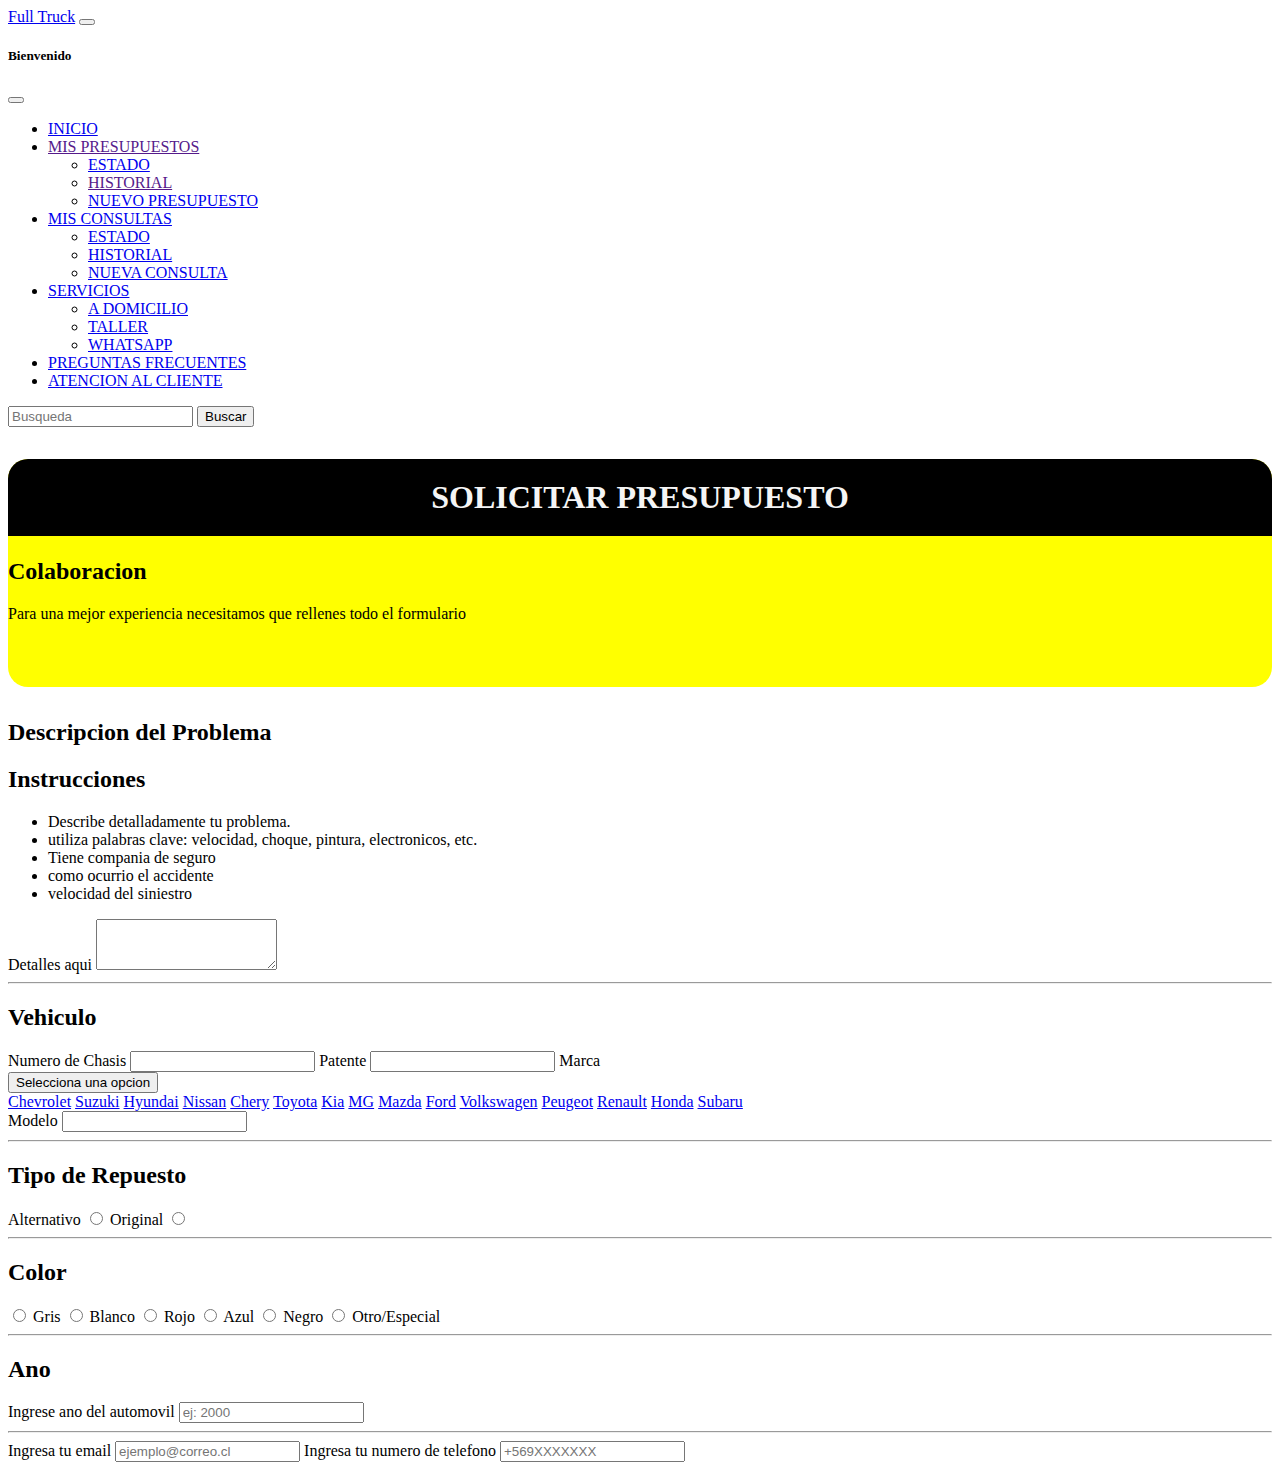
==== commit 58f3b260: "link navbar fix" ====
--- a/pages/nuevoPresupuesto.html
+++ b/pages/nuevoPresupuesto.html
@@ -14,7 +14,7 @@
 <nav class="navbar bg-black sticky-sm-top">
     <div class="container-fluid">
         <!-- colocar estilos al brand -->
-        <a class="navbar-brand text-warning text-uppercase" href="#">Full Truck</a>
+        <a class="navbar-brand text-warning text-uppercase" href="../index.html">Full Truck</a>
         <button class="navbar-toggler bg-warning" type="button" data-bs-toggle="offcanvas"
             data-bs-target="#offcanvasNavbar" aria-controls="offcanvasNavbar" aria-label="Toggle navigation">
             <span class="navbar-toggler-icon"></span>
@@ -38,7 +38,7 @@
                         <a class="nav-link dropdown-toggle text-warning" href="" role="button" data-bs-toggle="dropdown"
                             aria-expanded="false">MIS PRESUPUESTOS</a>
                         <ul class="dropdown-menu">
-                            <li><a class="dropdown-item text-dark" href="">ESTADO</a></li>
+                            <li><a class="dropdown-item text-dark" href="presupuestos.html">ESTADO</a></li>
                             <li><a class="dropdown-item text-dark" href="">HISTORIAL</a></li>
                             <li><a class="dropdown-item text-dark" href="nuevoPresupuesto.html">NUEVO
                                     PRESUPUESTO</a></li>
@@ -47,14 +47,14 @@
                     <!-- PREGUNTAS Y LAS RESPUESTAS ACTUALES CLIENTE - USUARIO -->
                     <!-- ESTADO DE LAS CONSULTAS ACTUALES -->
                     <li class="nav-item dropdown">
-                        <a class="nav-link dropdown-toggle text-warning" href="../pages/consultas.html" role="button"
+                        <a class="nav-link dropdown-toggle text-warning" href="#" role="button"
                             data-bs-toggle="dropdown" aria-expanded="false">
                             MIS CONSULTAS
                         </a>
                         <ul class="dropdown-menu">
                             <li><a class="dropdown-item text-dark" href="#">ESTADO</a></li>
                             <li><a class="dropdown-item text-dark" href="#">HISTORIAL</a></li>
-                            <li><a class="dropdown-item text-dark" href="#">NUEVA CONSULTA</a></li>
+                            <li><a class="dropdown-item text-dark" href="consultas.html">NUEVA CONSULTA</a></li>
                         </ul>
                     </li>
 
